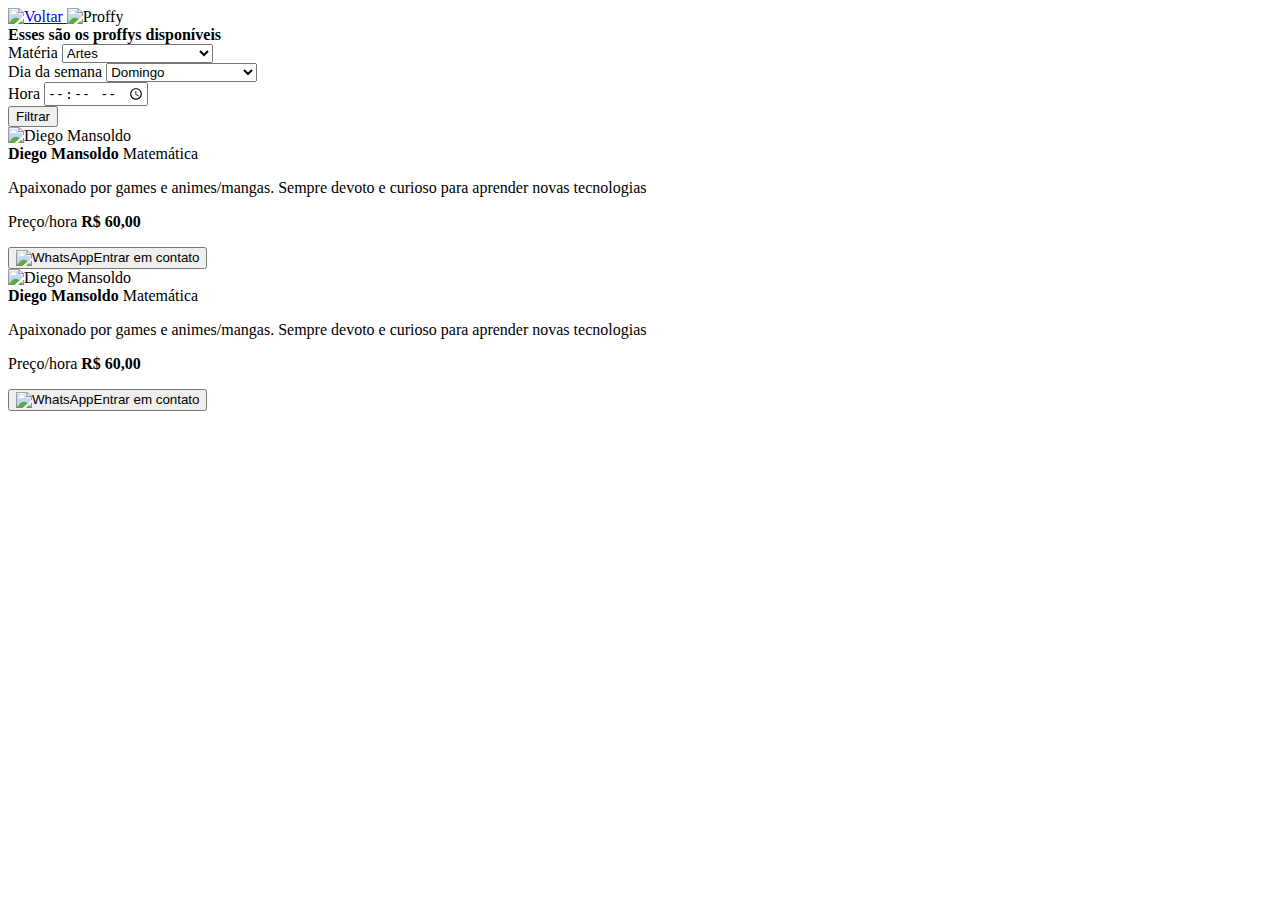
==== NLW/study.html @ 5e1a4dd0 "Project of NLW" ====
<!DOCTYPE html>
<html lang="pt_br">
<head>
    <meta charset="UTF-8">
    <meta name="viewport" content="width=device-width, initial-scale=1.0">
    <title>Proffy | Sua Plataforma de estudos online</title>

    <link rel="stylesheet" href="/styles/main.css">
    <link rel="stylesheet" href="/styles/partials/page-study.css">

    <link href="https://fonts.googleapis.com/css2?
    family=Archivo:wght@400;700&amp;family=Poppins:wght@400;600&amp;display=swap" rel="stylesheet">

</head>
<body id="page-study">

    <div id="container"> 
        <header class="page-header">
            <div class="top-bar-container">
                <a href="/">
                    <img src="/images/icons/back.svg" alt="Voltar">
                </a>                                
                <img src="/images/logo.svg" alt="Proffy">
            </div>

            <div class="header-content">
                <strong>Esses são os proffys disponíveis</strong>
                <form id="search-teachers">
                    <div class="select-block">
                        <label for="subject">Matéria</label>
                        <select name="subject" id="subject">
                            <option value="" disabled="" hidden="">Selecione uma opção</option>
                            <option value="1">Artes</option>
                            <option value="2">Biologia</option>
                            <option value="3">Ciências</option>
                            <option value="4">Educação física</option>
                            <option value="5">Física</option>
                            <option value="6">Geografia</option>
                            <option value="7">História</option>
                            <option value="8">Matemática</option>
                            <option value="9">Português</option>
                            <option value="10">Química</option>
                        </select>
                    </div>
                    <div class="select-block">
                        <label for="weekday">Dia da semana</label>
                        <select name="weekday" id="weekday">
                            <option value="" disabled="" hidden="">Selecione uma opção</option>
                            <option value="0">Domingo</option>
                            <option value="1">Segunda-feira</option>
                            <option value="2">Terça-feira</option>
                            <option value="3">Quarta-feira</option>
                            <option value="4">Quinta-feira</option>
                            <option value="5">Sexta-feira</option>
                            <option value="6">Sábado</option>
                        </select>
                    </div>
                    <div class="input-block">
                        <label for="time">Hora</label>
                        <input type="time" id="time" type="time">
                    </div>
                    <button type="submit">Filtrar</button>
                </form>
            </div>
        </header>  
        <main>
            <article class="teacher-item">
                <header>
                    <img src="https://avatars3.githubusercontent.com/u/43301500?s=460&u=6e314c8c4ba4fc9eaeaf53aadf9e1eb377a2e0e1&v=4" 
                    alt="Diego Mansoldo">
                    <div>
                        <strong>Diego Mansoldo</strong>
                        <span>Matemática</span>
                    </div>
                </header>
                <p>Apaixonado por games e animes/mangas. Sempre devoto e curioso para aprender novas tecnologias</p>
                <footer>
                    <p>Preço/hora<o>
                    <strong>R$ 60,00</strong></p>
                        <button type="button">
                            <img src="/images/icons/whatsapp.svg" alt="WhatsApp">Entrar em contato                        
                        </button>
                </footer>
            </article>
            <article class="teacher-item">
                <header>
                    <img src="https://avatars3.githubusercontent.com/u/43301500?s=460&u=6e314c8c4ba4fc9eaeaf53aadf9e1eb377a2e0e1&v=4" 
                    alt="Diego Mansoldo">
                    <div>
                        <strong>Diego Mansoldo</strong>
                        <span>Matemática</span>
                    </div>
                </header>
                <p>Apaixonado por games e animes/mangas. Sempre devoto e curioso para aprender novas tecnologias</p>
                <footer>
                    <p>Preço/hora<o>
                    <strong>R$ 60,00</strong></p>
                        <button type="button">
                            <img src="/images/icons/whatsapp.svg" alt="WhatsApp">Entrar em contato                        
                        </button>
                </footer>
            </article>
        </main>      
    </div>    
</body>
</html>
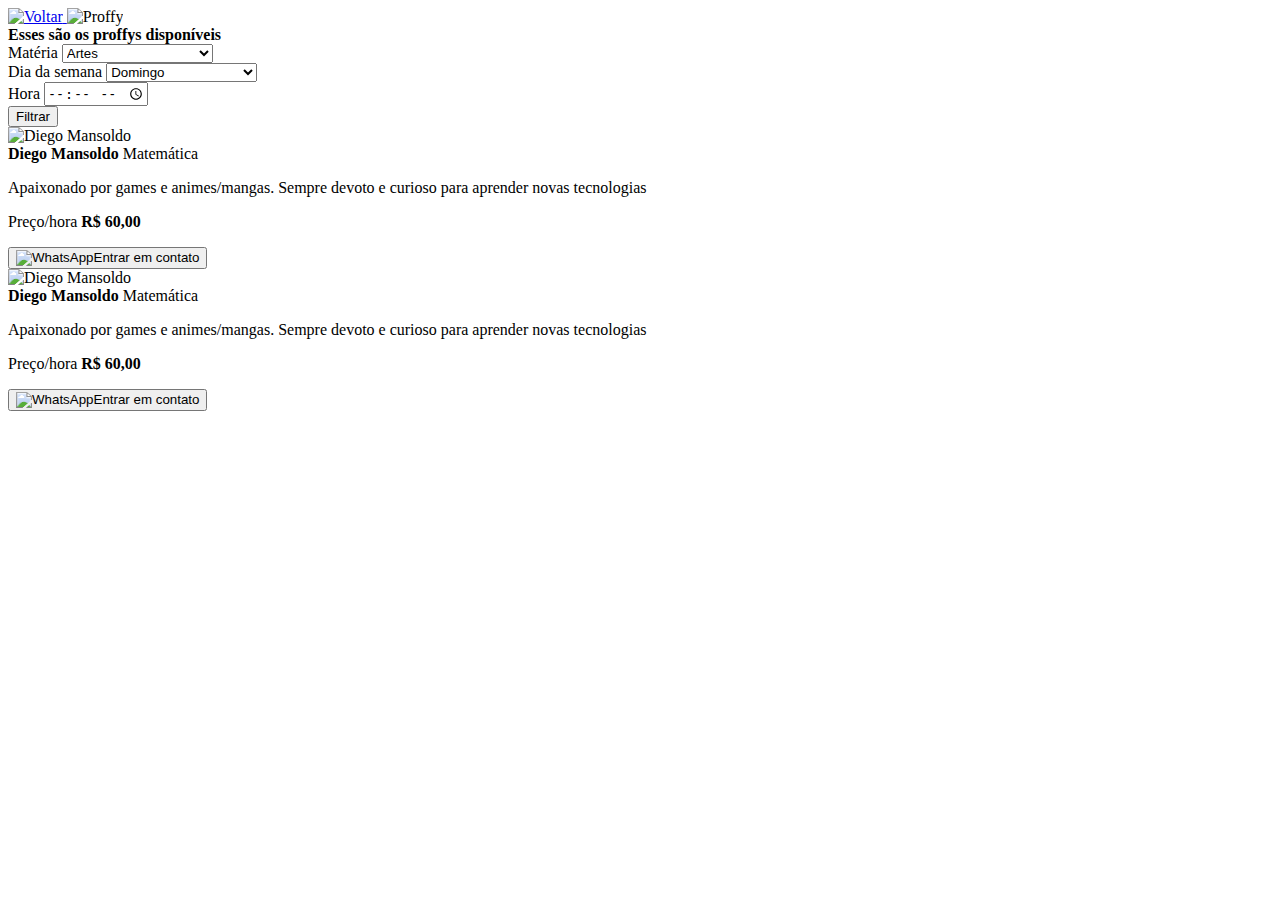
==== commit b5b1292f: "Página de estudo e aulas" ====
--- a/NLW/study.html
+++ b/NLW/study.html
@@ -6,6 +6,8 @@
     <title>Proffy | Sua Plataforma de estudos online</title>
 
     <link rel="stylesheet" href="/styles/main.css">
+    <link rel="stylesheet" href="/styles/partials/header.css">
+    <link rel="stylesheet" href="/styles/partials/forms.css">
     <link rel="stylesheet" href="/styles/partials/page-study.css">
 
     <link href="https://fonts.googleapis.com/css2?
